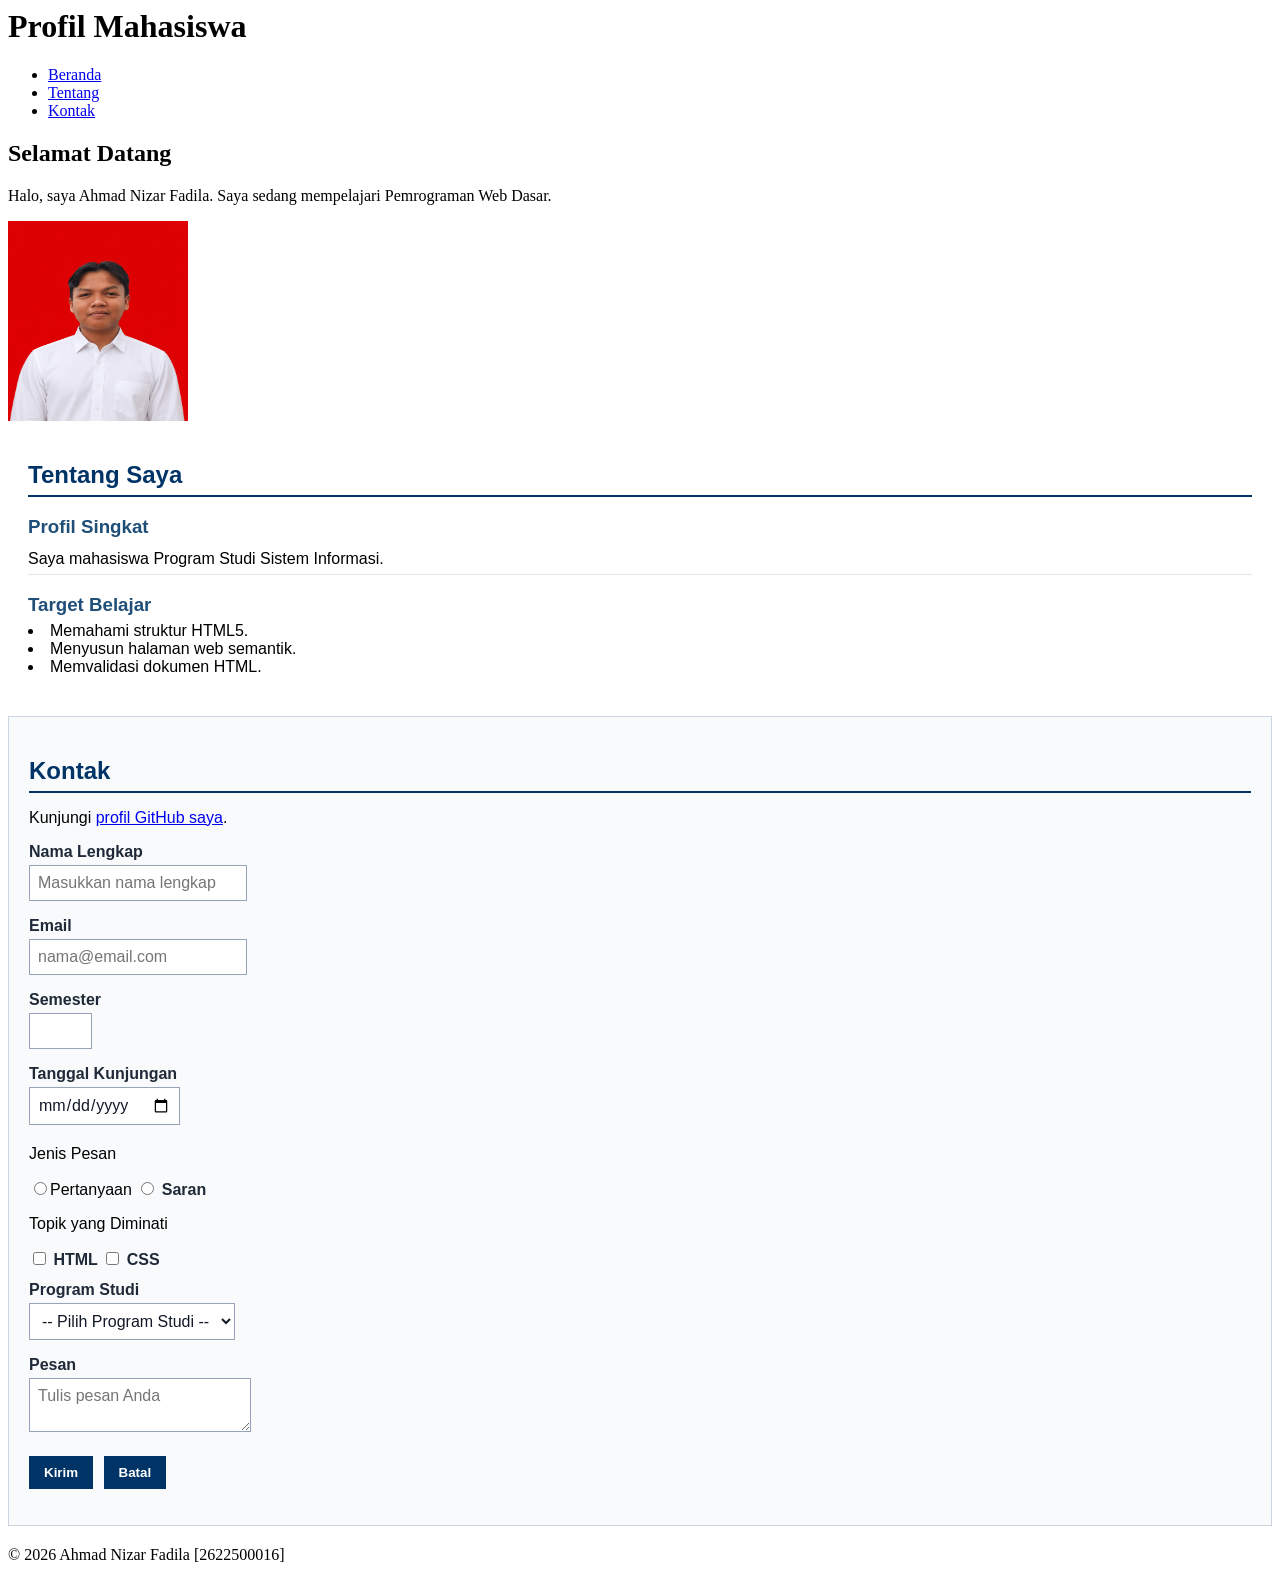
==== pertemuan-03/index.html @ 092e16dc "memperbaiki pertemuan-03" ====
<DOTYPE html> 
<html lang="in"> 
      <head>
        <meta charset="UTF-8">
        <meta name="viewport" content="width=device-width, initial-scale=1.0">
        <title>Profil Mahasiswa</title>
        <style>
          #about {
            background-color:#ffffff;
            broder: 1px solid #d0d7de;
            padding: 20px;
            font-family: Arial, sans-serif;
          }

          #about h2 {
            color: #003366;
            border-bottom: 2px solid #003366;
            padding-bottom: 6px;
            margin-bottom: 16px;
          }

          #about h3 {
            color: #1f4e78;
            margin-bottom: 6px;
          }

          #about p {
            margin: 6px 0;
            padding: 6px 0;
            border-bottom: 1px solid #e6e6e6;
          }

          #about ol {
            color: #333333;
            margin: 8px 0;
            padding: 8px 24px;
            border: 1px solid #e6e6e6;
          }

          #contact {
            background-color: #f8fafc;
            border: 1px solid #cbd5e1;
            padding: 20px;
            margin: 20px 0;
            font-family: Arial, sans-serif;
          }

          #contact h2 {
            color: #003366;
            border-bottom: 2px solid #003366;
            padding-bottom: 6px;
            margin-bottom: 16px;
          }

          .form-group {
            margin: 12px 0;
          }

          #contact label {
            color: #1f2937;
            font-weight: bold;
          }

          .input-form {
            background-color: #ffffff;
            color: #111827;
            font-family: Arial, sans-serif;
            font-size: 16px;
            padding: 8px;
            margin: 4px 0;
            border: 1px solid #94a3b8;
          }

          #contact button {
            background-color: #003366;
            color: #ffffff;
            font-weight: bold;
            padding: 8px 14px;
            margin: 8px 6px 0 0;
            border: 1px solid #003366;
          }
        </style>
      </head>
      <body>
        <header>
          <h1>Profil Mahasiswa</h1>
          <nav>
          <ul>
            <li><a href="#home">Beranda</a></li>
            <li><a href="#about">Tentang</a></li>
            <li><a href="#contact">Kontak</a></li>
          </ul>
        </nav>
      </header>
        
      <main>
        <section id="home">
        <h2>Selamat Datang</h2>
        <p>Halo, saya Ahmad Nizar Fadila. Saya sedang mempelajari Pemrograman Web Dasar.</p>
        <img src="../foto-profil.jpg.png" alt="Foto profil Ahmad Nizar Fadila" width = 180 height =  200>
      </section>

      <section id="about">
        <h2>Tentang Saya</h2>
        <article>
          <h3>Profil Singkat</h3>
          <p>Saya mahasiswa Program Studi Sistem Informasi.</p>

          <h3>Target Belajar</h3>
          <o1>
            <li>Memahami struktur HTML5.</li>
            <li>Menyusun halaman web semantik.</li>
            <li>Memvalidasi dokumen HTML.</li>
          </o1>
        </article>
      </section>

  <section id="contact">
           <h2>Kontak</h2>
           <p>Kunjungi <a href="https://github.com/username">profil GitHub saya</a>.</p>

           <form action="index.html" method="get">
             <div class="form-group">
               <label for="nama">Nama Lengkap</label><br />
               <input
                 class="input-form"
                 type="text"
                 id="nama"
                 name="nama"
                 placeholder="Masukkan nama lengkap"
                 minlength="3"
                 maxlength="50"
                 required
               />
             </div>

             <div class="form-group">
               <label for="email">Email</label><br />
               <input class="input-form" type="email" id="email" name="email"
   placeholder="nama@email.com" required />
             </div>
            
             <div class="form-group">
               <label for="semester">Semester</label><br />
               <input class="input-form" type="number" id="semester" name="semester" min="1"
   max="14" required />
             </div>

             <div class="form-group">
               <label for="tanggal">Tanggal Kunjungan</label><br />
               <input class="input-form" type="date" id="tanggal" name="tanggal" required />
             </div>

             <div class="form-group">
              <p>Jenis Pesan</p>
              <input type="radio" id="pertanyaan" name="jenis pesan" value="pertanyaan" required

              <label for="pertanyaan">Pertanyaan</label>
              <input type="radio" id="saran" name="jenis pesan" value="saran" />
              <label for="saran">Saran</label>
            </div>

            <div class="form-group">
              <p>Topik yang Diminati</p>
              <input type="checkbox" id="minat.html" name="minat" value="HTML" />
              <label for="minat-html">HTML</label>
              <input type="checkbox" id="minat-css" name="minat" value="CSS" />
              <label for="minat-css">CSS</label>
            </div>

            <div class="form-group">
              <label for="prodi">Program Studi</label><br />
              <select class="input-form" id="prodi" name="prodi" required>
                <option value="">-- Pilih Program Studi --</option>
                <option value="SI">Sistem Informasi</option>
                <option value="TI">Teknik Informatika</option>
              </select>
            </div>

            <div class="form-group">
              <label for="pesan">Pesan</label><br />
              <textarea
                class="input-form"
                id="pesan"
                name="pesan"
                maxlength="300"
                placeholder="Tulis pesan Anda"
                required
              ></textarea> 
            </div>
          
            <button type="submit">Kirim</button>
            <button type="reset">Batal</button>
           </form>
         </section>
       </main>

       <footer>
          <p>&copy; 2026 Ahmad Nizar Fadila [2622500016]</p>
        </footer>
      </body>
    </html>
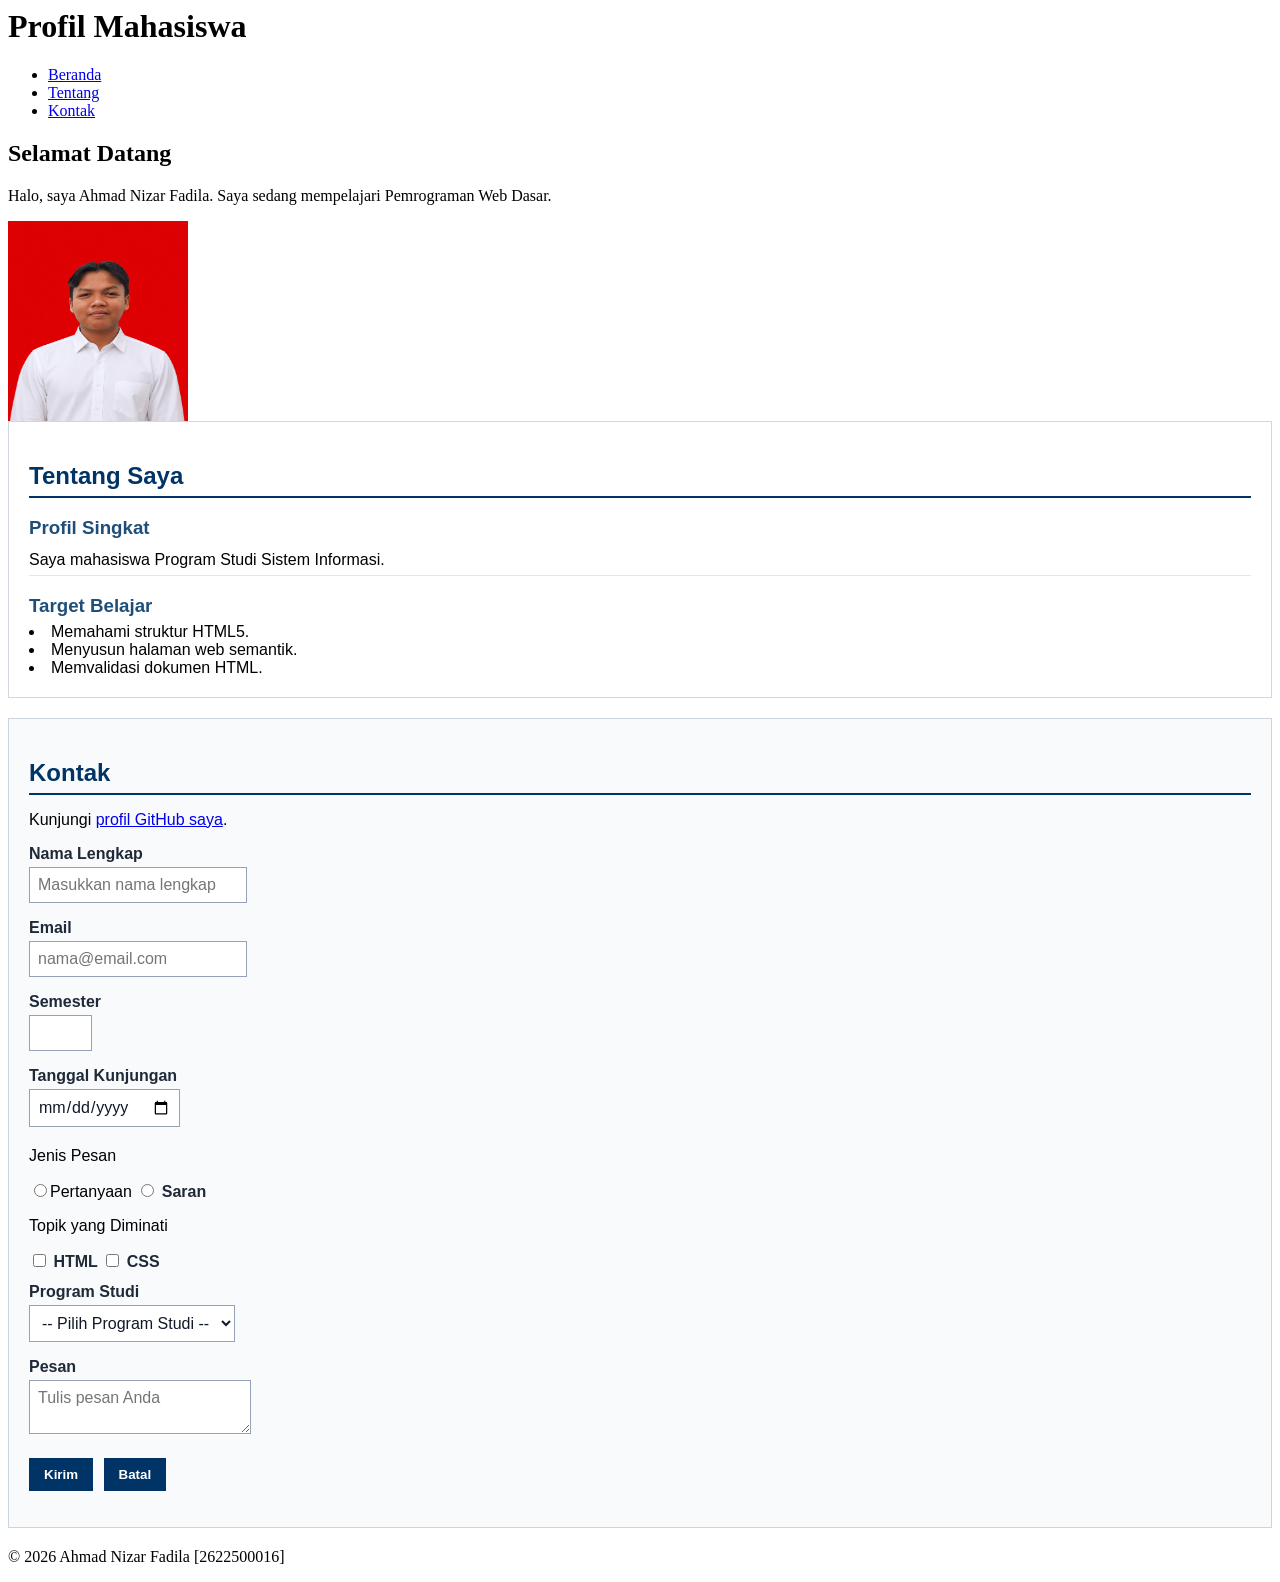
==== commit ac9f1cf3: "memperbaiki galat di p3" ====
--- a/pertemuan-03/index.html
+++ b/pertemuan-03/index.html
@@ -7,7 +7,7 @@
         <style>
           #about {
             background-color:#ffffff;
-            broder: 1px solid #d0d7de;
+            border: 1px solid #d0d7de;
             padding: 20px;
             font-family: Arial, sans-serif;
           }
